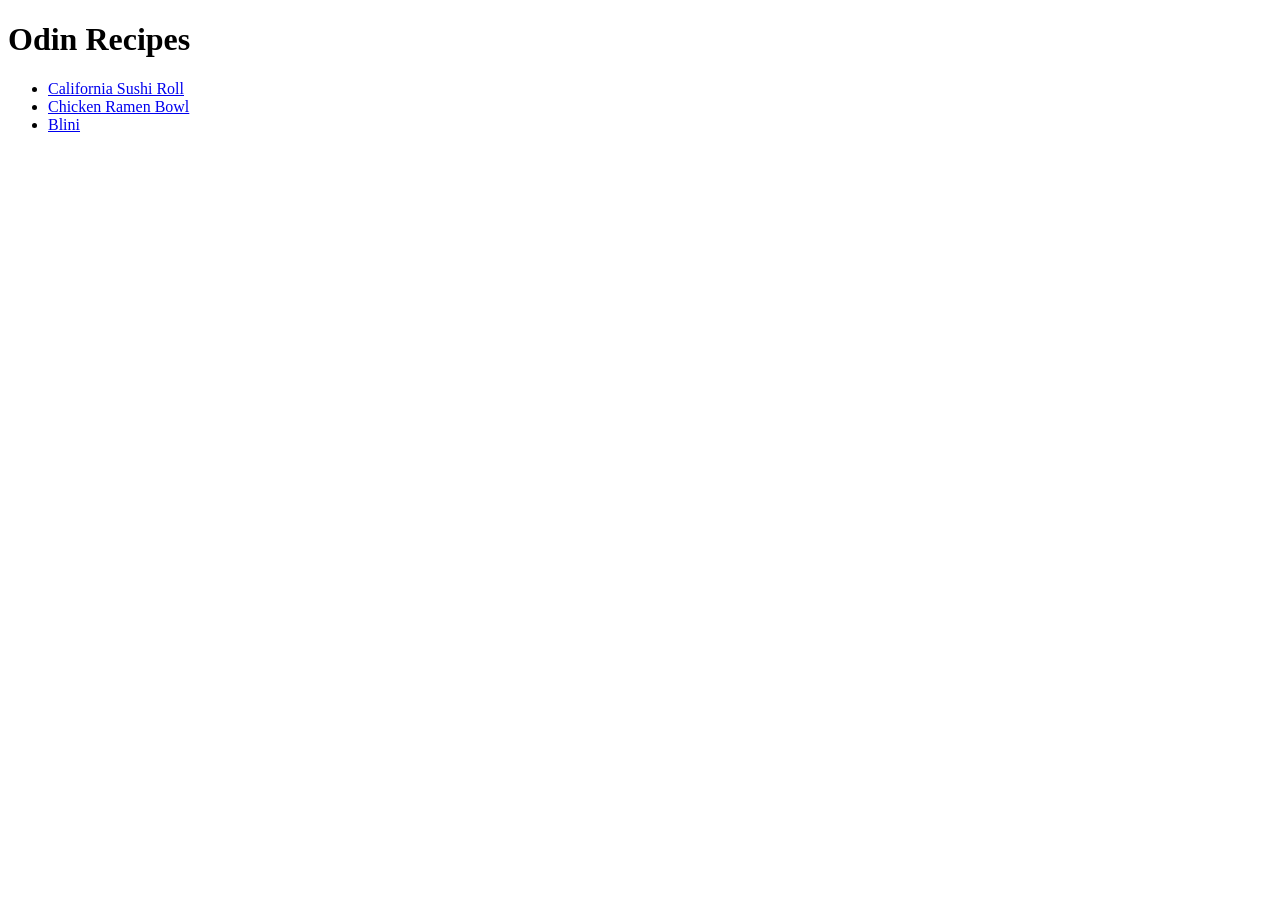
==== index.html @ 7c7b27cf "Created the main page of the project" ====
<!DOCTYPE html>
<html lang="en">
    <head>
        <meta charset="utf-8">
        <title>Odin Recipe</title>
    </head>
    <body>
        <h1>Odin Recipes</h1>
        <ul>
            <li><a href="./recipes/sushi.html">California Sushi Roll</a></li>
            <li><a href="./recipes/ramen.html">Chicken Ramen Bowl</a></li>
            <li><a href="./recipes/blini.html">Blini</a></li>
        </ul>
        
    </body>
</html>
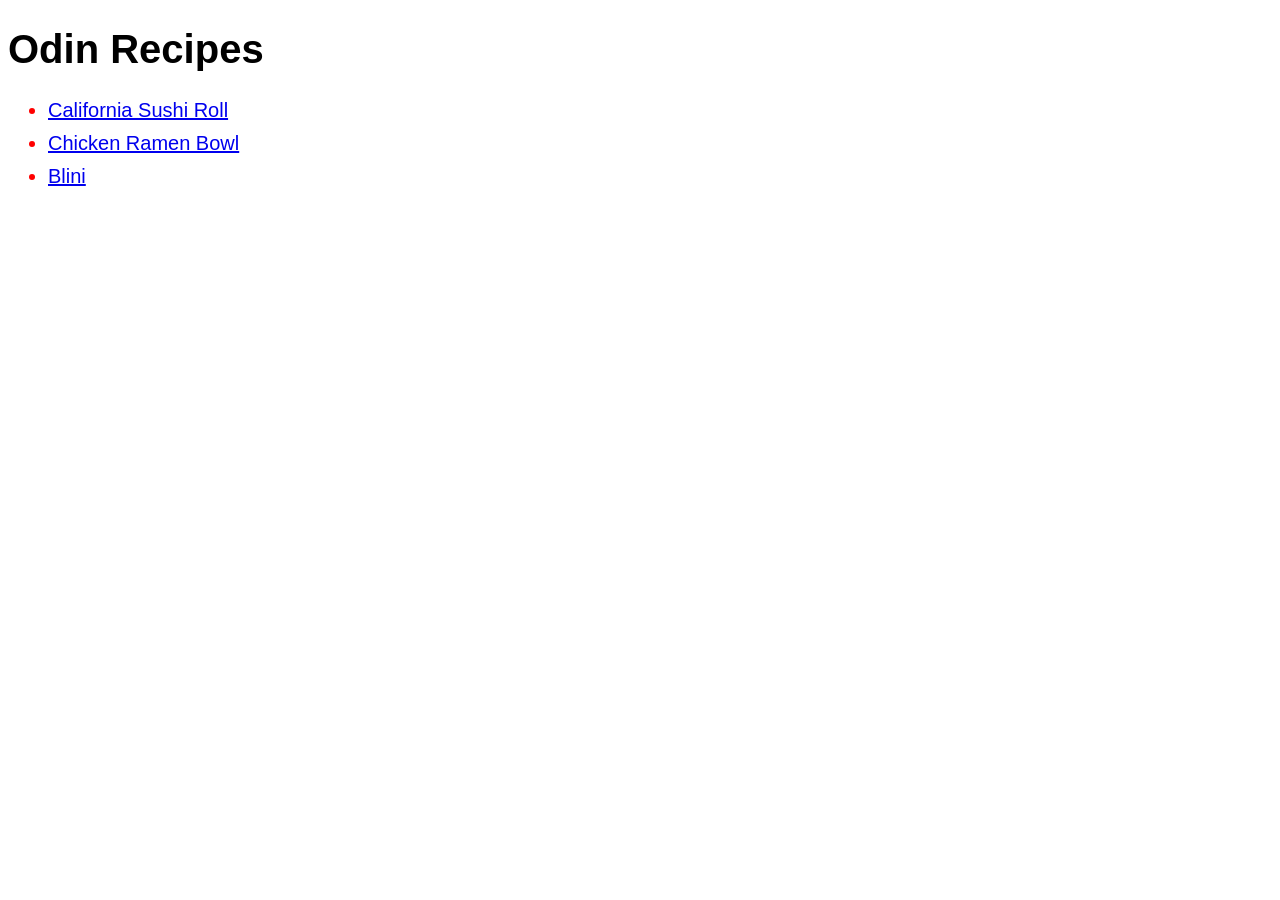
==== commit 59dbe40b: "Link to styles.css" ====
--- a/index.html
+++ b/index.html
@@ -2,7 +2,9 @@
 <html lang="en">
     <head>
         <meta charset="utf-8">
+        <link rel="stylesheet" href="styles.css">
         <title>Odin Recipe</title>
+        
     </head>
     <body>
         <h1>Odin Recipes</h1>
--- a/styles.css
+++ b/styles.css
@@ -0,0 +1,30 @@
+body {
+    font-family: Arial, Helvetica, sans-serif;
+    font-size: 14px;
+
+}
+
+h1 {
+    font-weight: bold;
+    font-size: 40px;
+}
+
+h3 {
+    font-size: 28px ;
+}
+
+ul {
+    font-size: 20px;
+    color:red;
+}
+
+ol{
+    font-size: 20;
+    color: blue;
+}
+
+li {
+    
+    margin-bottom: 10px;
+    
+}
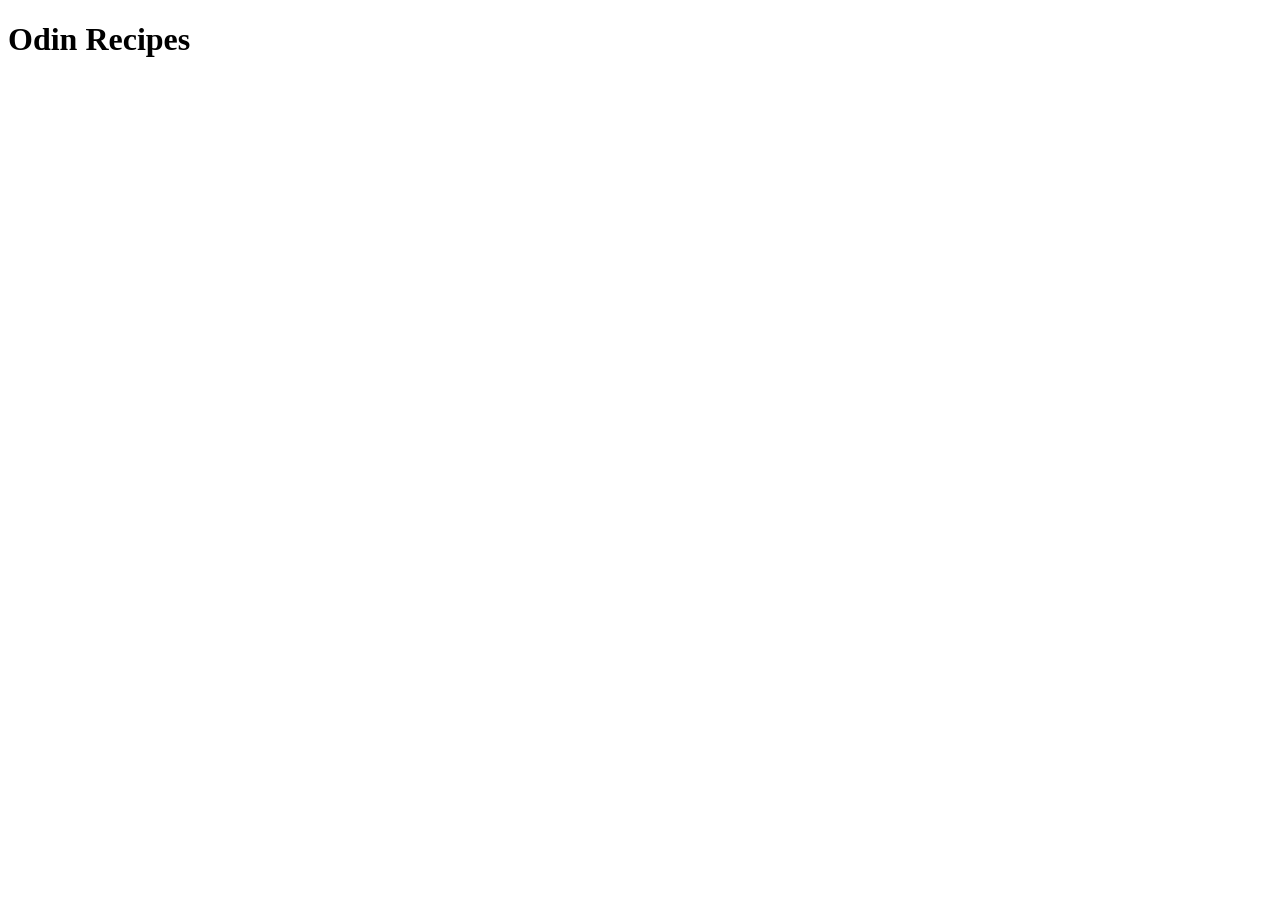
==== commit 8c259ae4: "Added recipes directory" ====
--- a/index.html
+++ b/index.html
@@ -1,18 +1,11 @@
 <!DOCTYPE html>
 <html lang="en">
     <head>
-        <meta charset="utf-8">
-        <link rel="stylesheet" href="styles.css">
-        <title>Odin Recipe</title>
-        
+        <meta charset="UTF-8">
+        <meta name="viewport" content="width=device-width, initial-scale=1.0">
+        <title>Odin Recipes</title>
     </head>
     <body>
         <h1>Odin Recipes</h1>
-        <ul>
-            <li><a href="./recipes/sushi.html">California Sushi Roll</a></li>
-            <li><a href="./recipes/ramen.html">Chicken Ramen Bowl</a></li>
-            <li><a href="./recipes/blini.html">Blini</a></li>
-        </ul>
-        
     </body>
 </html>
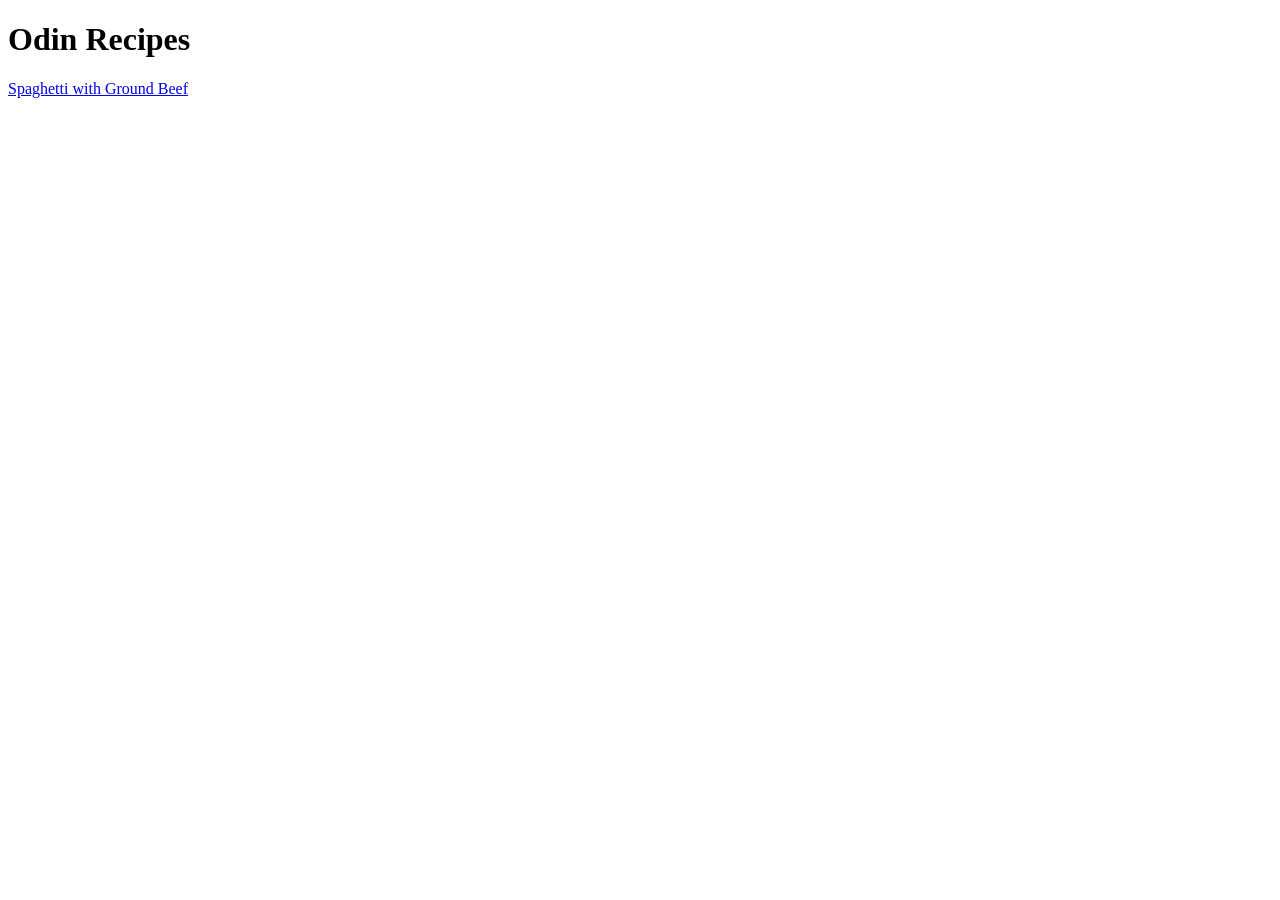
==== commit 578d5320: "Added a link to spaghetti.html" ====
--- a/index.html
+++ b/index.html
@@ -7,5 +7,6 @@
     </head>
     <body>
         <h1>Odin Recipes</h1>
+        <a href="recipes/spaghetti.html">Spaghetti with Ground Beef </a>
     </body>
 </html>
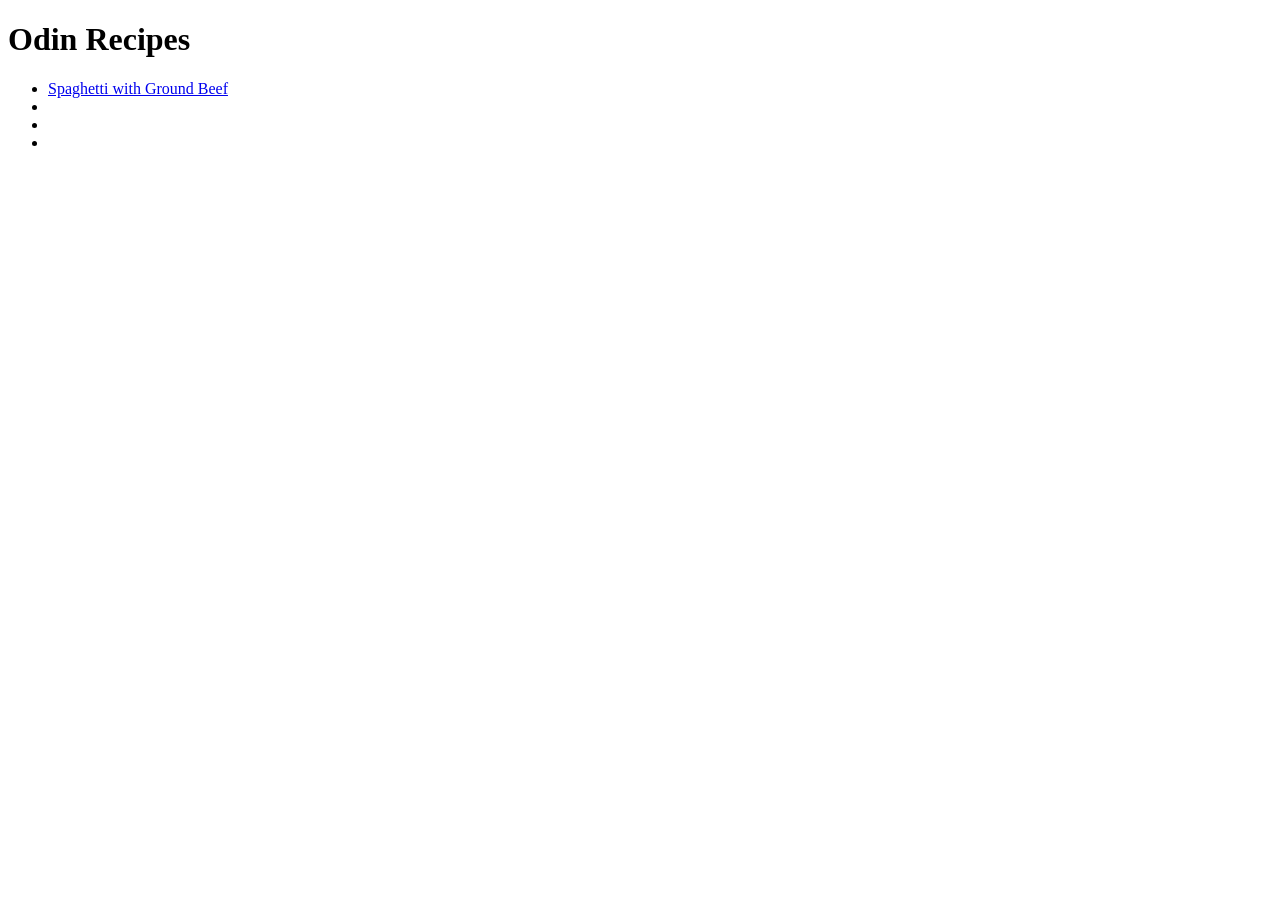
==== commit 0f16f00f: "Add an unordered list for recipe links" ====
--- a/index.html
+++ b/index.html
@@ -7,6 +7,12 @@
     </head>
     <body>
         <h1>Odin Recipes</h1>
-        <a href="recipes/spaghetti.html">Spaghetti with Ground Beef </a>
+        <ul>
+            <li><a href="recipes/spaghetti.html" target="_blank" rel="noopener noreffer">Spaghetti with Ground Beef</a></li>
+            <li></li>
+            <li></li>
+            <li></li>
+        </ul>
+        
     </body>
 </html>
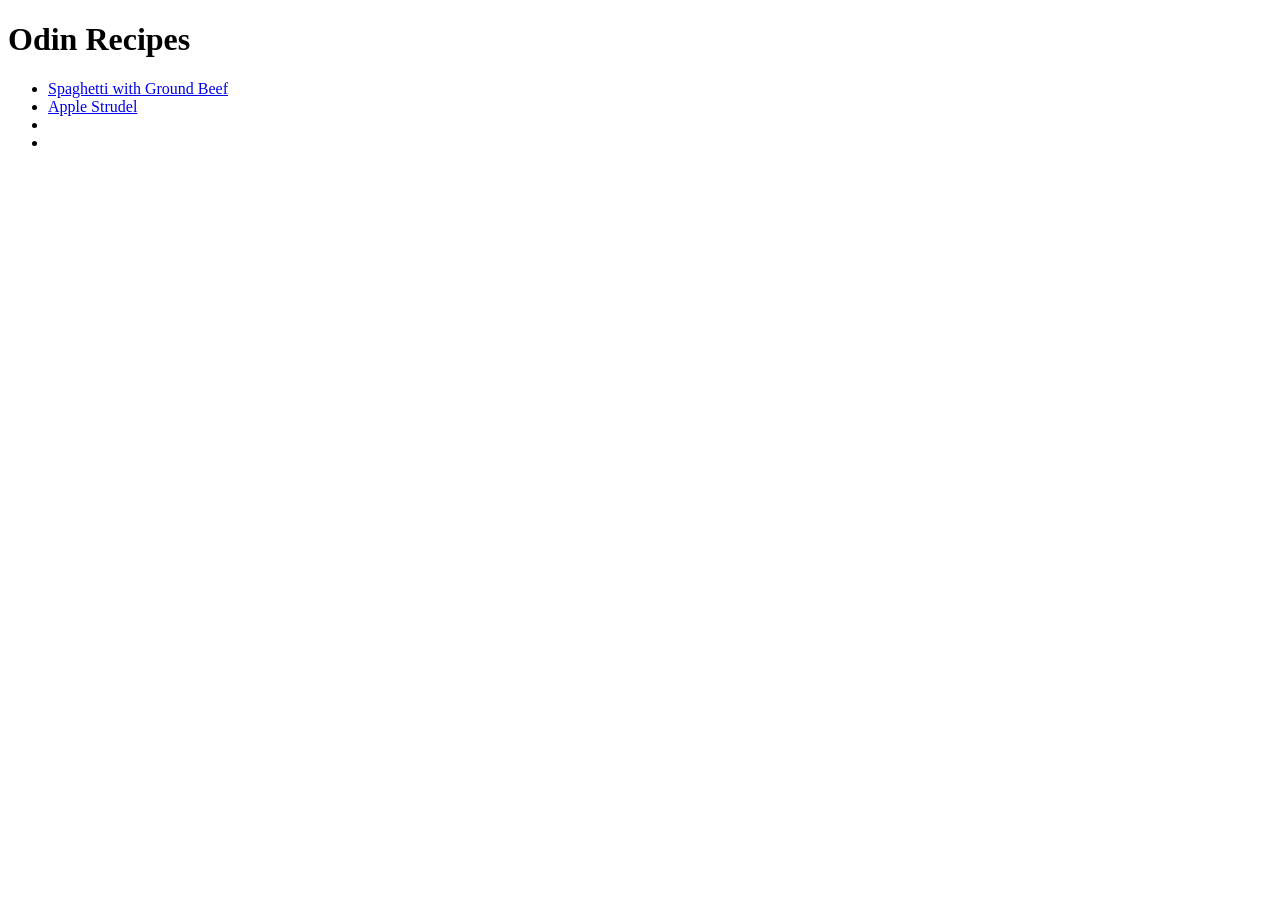
==== commit 1803733b: "Add link to apple-strudel.html" ====
--- a/index.html
+++ b/index.html
@@ -8,8 +8,8 @@
     <body>
         <h1>Odin Recipes</h1>
         <ul>
-            <li><a href="recipes/spaghetti.html" target="_blank" rel="noopener noreffer">Spaghetti with Ground Beef</a></li>
-            <li></li>
+            <li><a href="recipes/spaghetti.html" target="_self" rel="noopener noreffer">Spaghetti with Ground Beef</a></li>
+            <li><a href="recipes/apple-strudel.html" target="_self" rel="noopener noreffer">Apple Strudel</a></li>
             <li></li>
             <li></li>
         </ul>
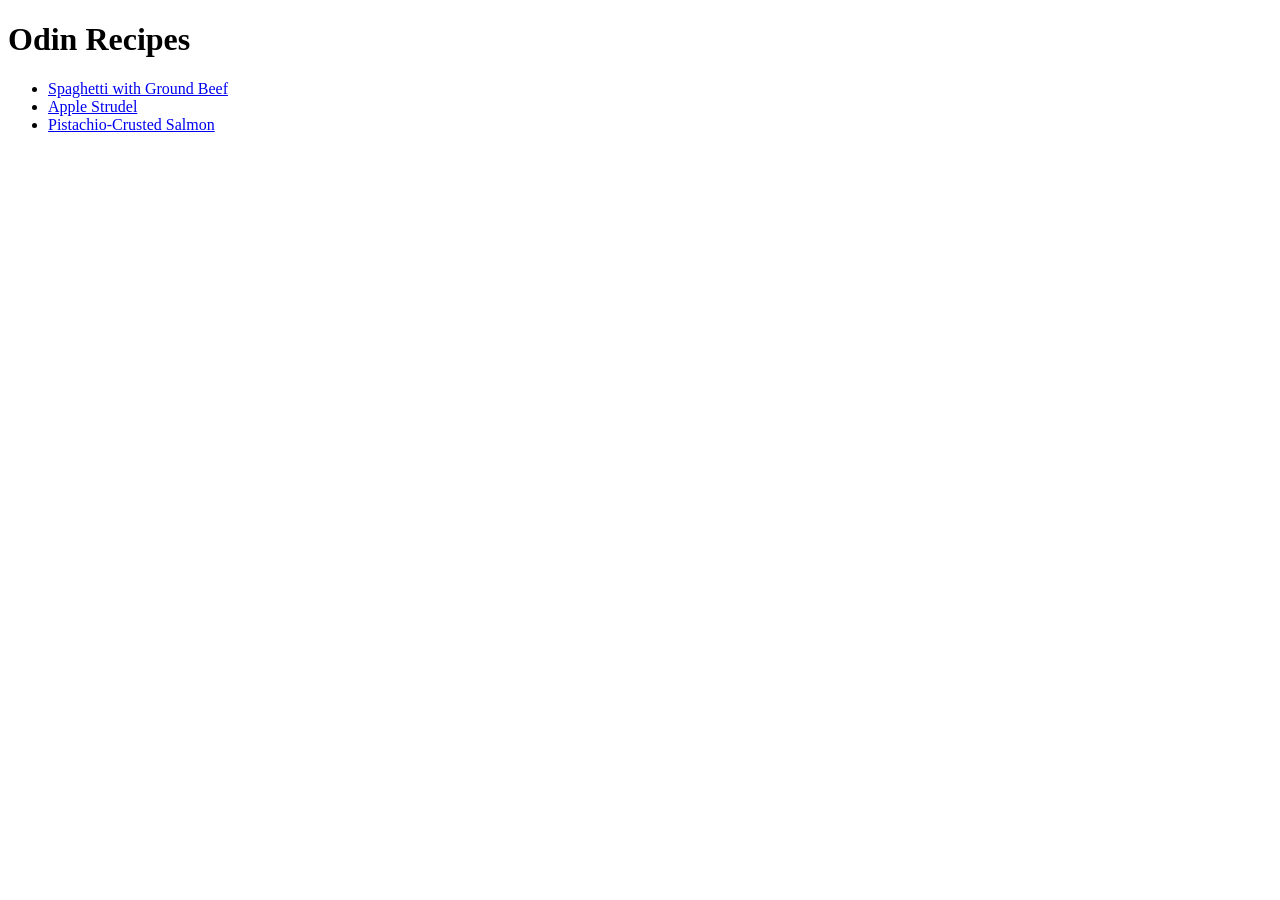
==== commit 7e5aeb8c: "Add a link to salmon.html" ====
--- a/index.html
+++ b/index.html
@@ -10,9 +10,7 @@
         <ul>
             <li><a href="recipes/spaghetti.html" target="_self" rel="noopener noreffer">Spaghetti with Ground Beef</a></li>
             <li><a href="recipes/apple-strudel.html" target="_self" rel="noopener noreffer">Apple Strudel</a></li>
-            <li></li>
-            <li></li>
+            <li><a href="recipes/salmon.html" target="_self" rel="noopener noreffer">Pistachio-Crusted Salmon</a></li>
         </ul>
-        
     </body>
 </html>
